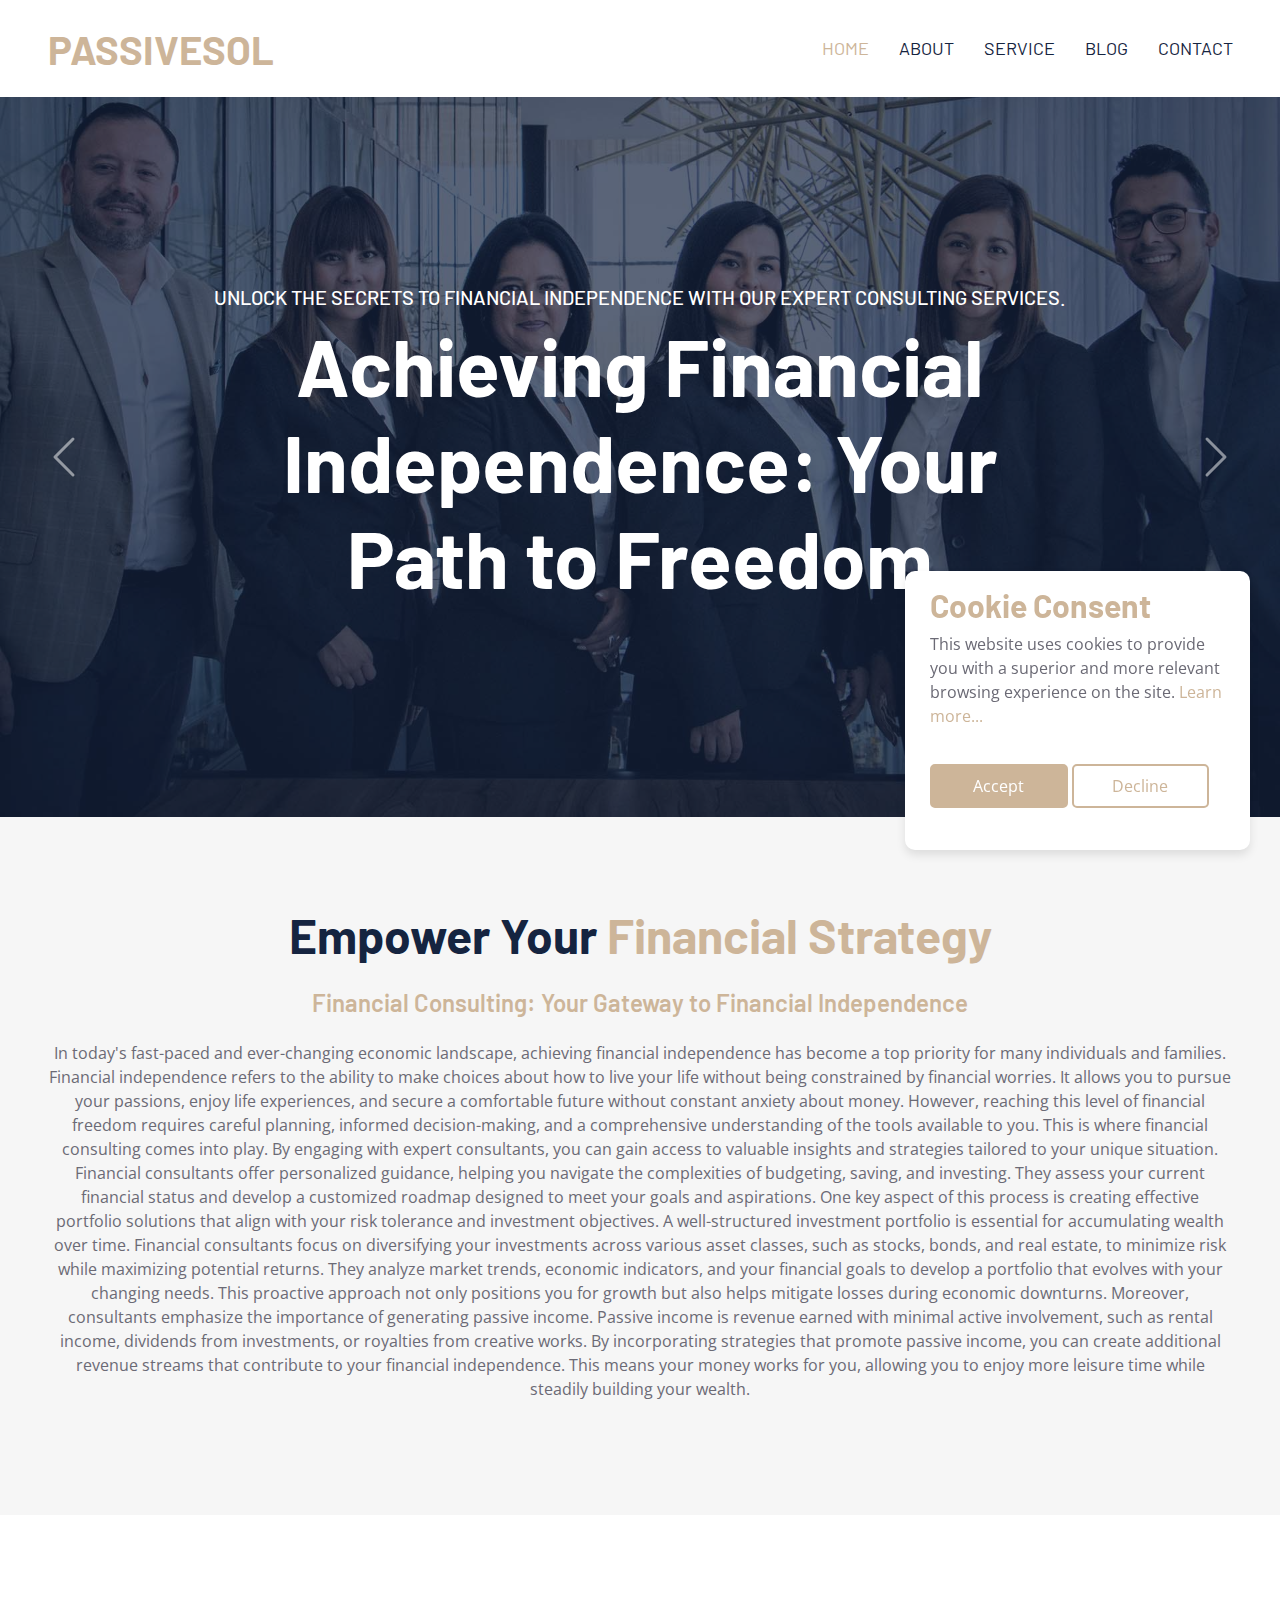
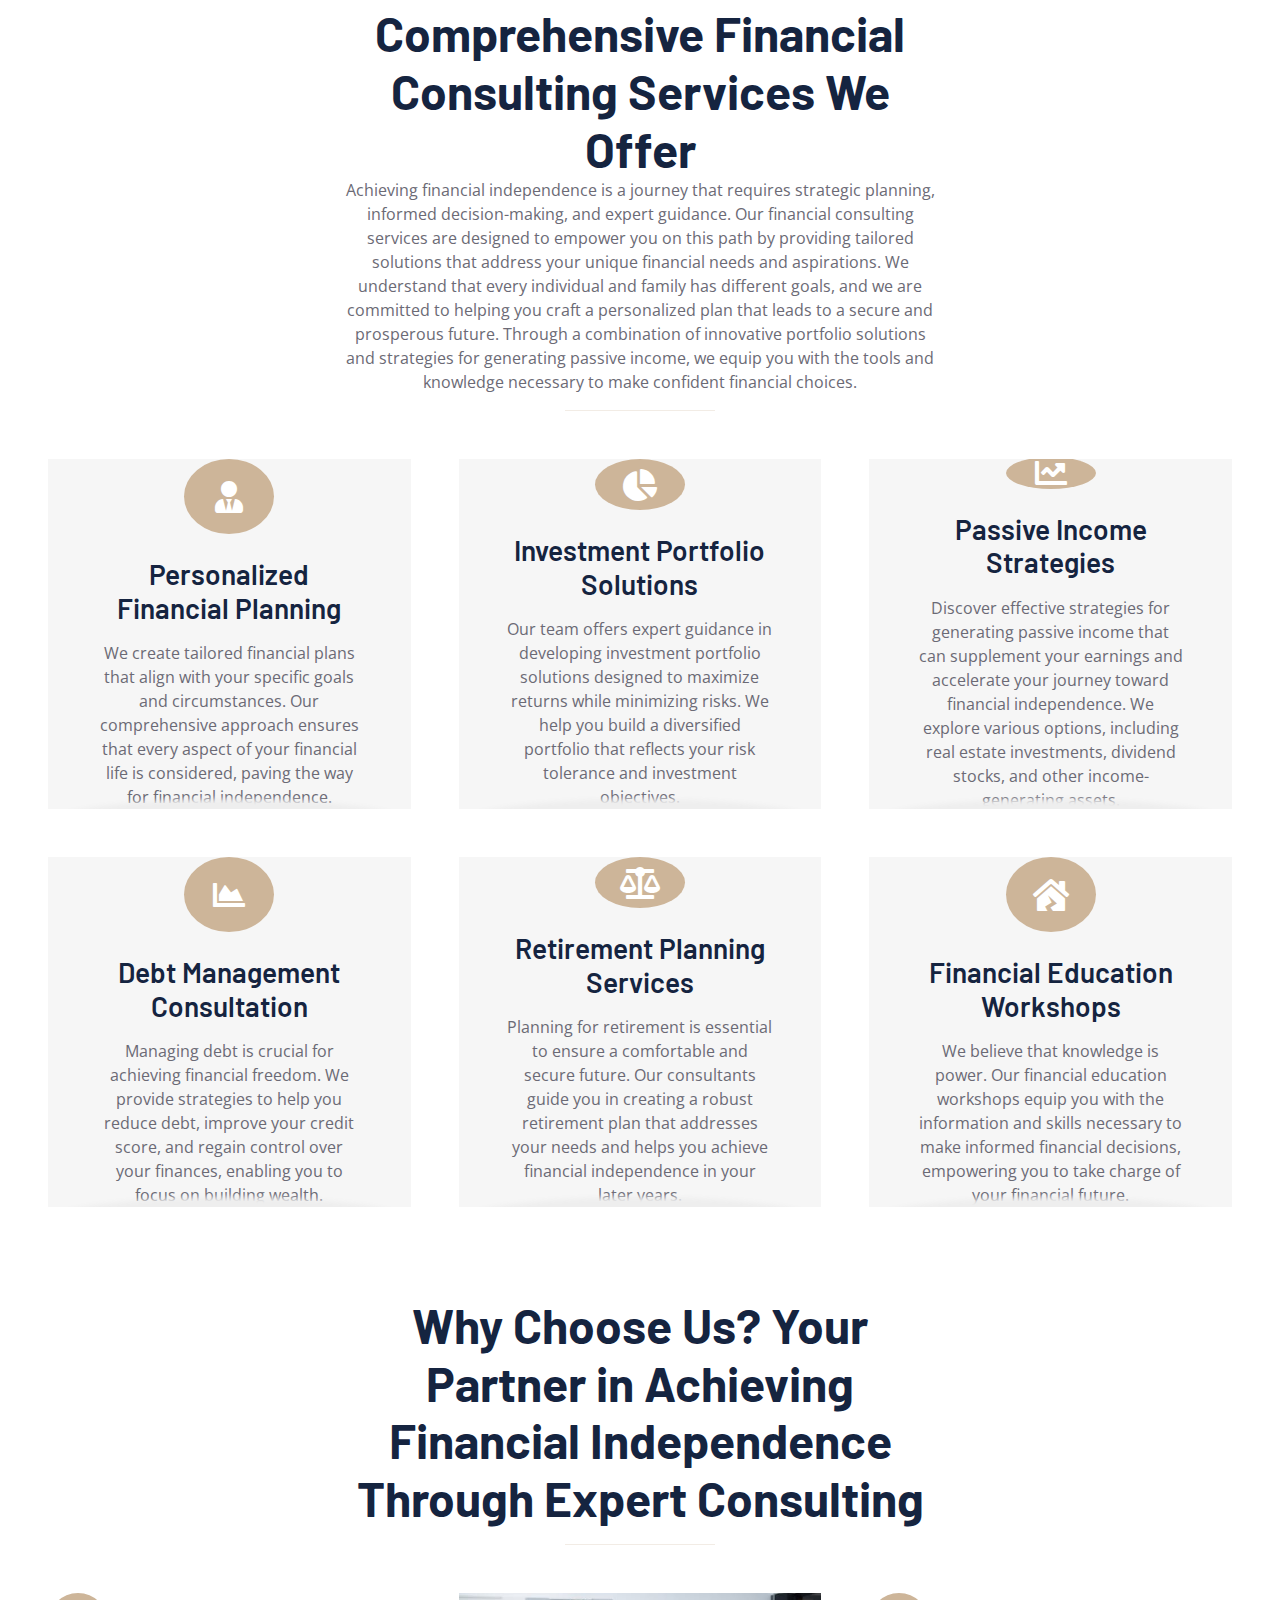
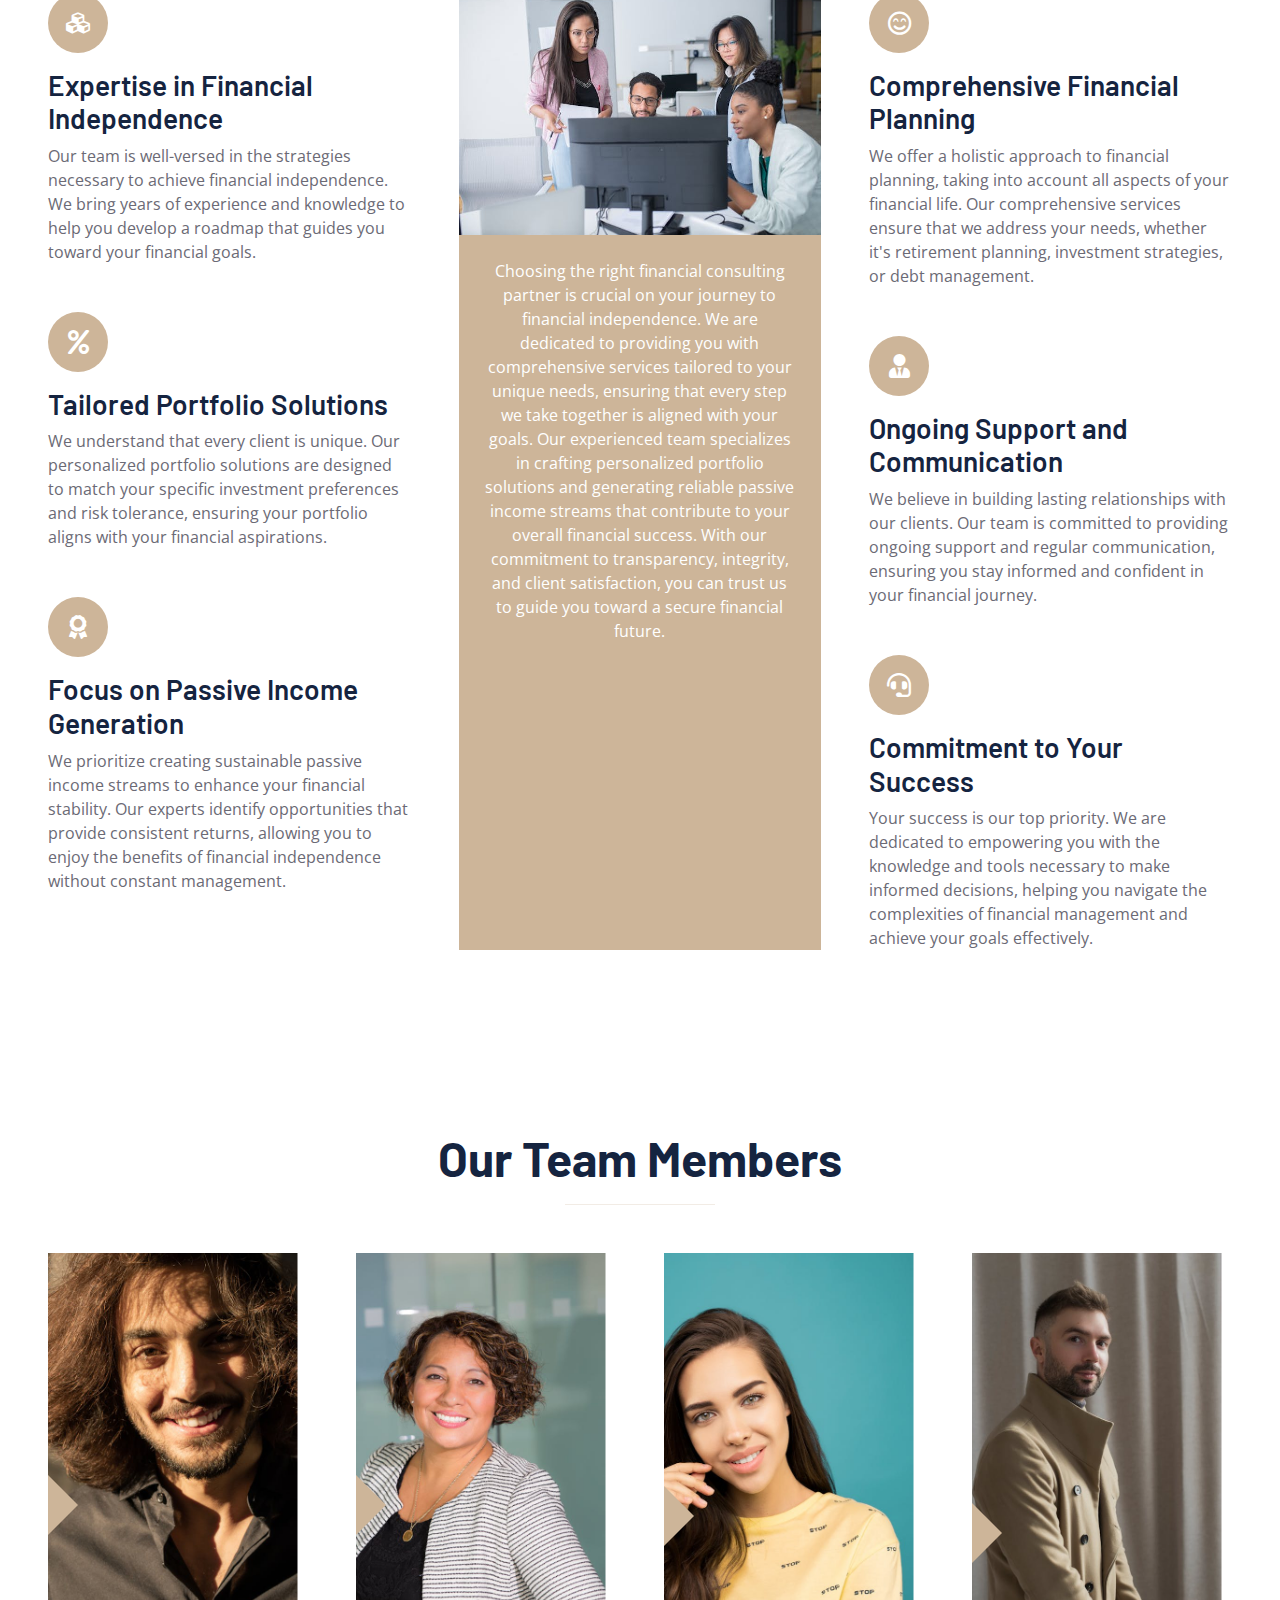
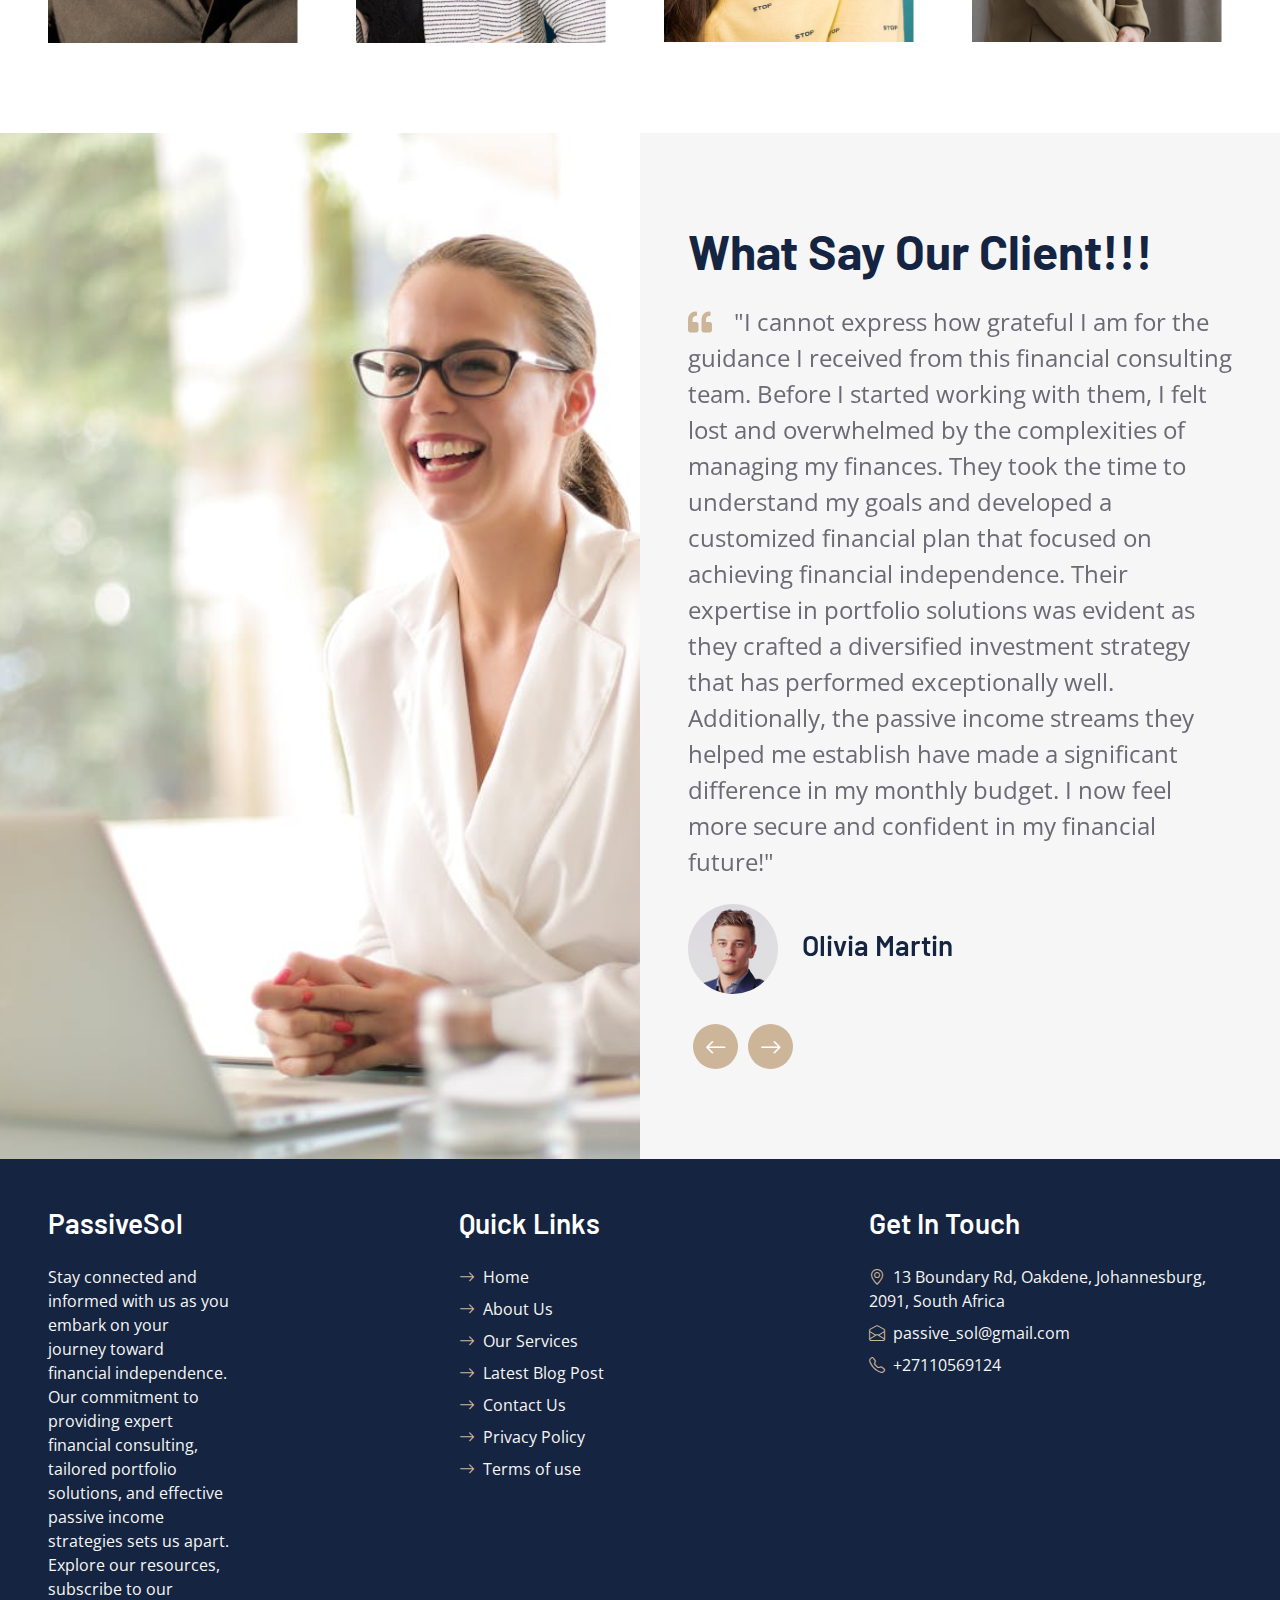
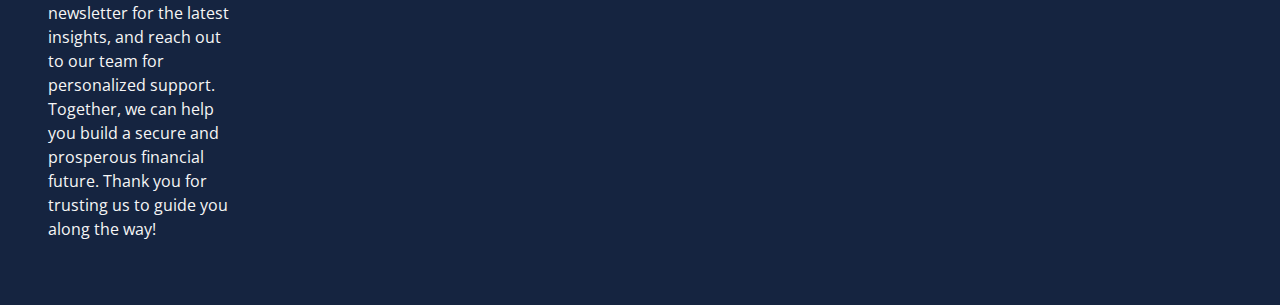
==== index.html @ d2ba9be2 "WIP" ====
<!DOCTYPE html>
<html lang="en">
    <head>
        <meta charset="utf-8" />
        <title>PassiveSol</title>
        <meta content="width=device-width, initial-scale=1.0" name="viewport" />
        <meta content="Free HTML Templates" name="keywords" />
        <meta content="Free HTML Templates" name="description" />

        <!-- Favicon -->
        <link href="img/favicon.ico" rel="icon" />

        <!-- Google Web Fonts -->
        <link rel="preconnect" href="https://fonts.googleapis.com" />
        <link rel="preconnect" href="https://fonts.gstatic.com" crossorigin />
        <link
            href="https://fonts.googleapis.com/css2?family=Barlow:wght@500;600;700&family=Open+Sans:wght@400;600&display=swap"
            rel="stylesheet"
        />

        <!-- Icon Font Stylesheet -->
        <link
            href="https://cdnjs.cloudflare.com/ajax/libs/font-awesome/5.10.0/css/all.min.css"
            rel="stylesheet"
        />
        <link
            href="https://cdn.jsdelivr.net/npm/bootstrap-icons@1.4.1/font/bootstrap-icons.css"
            rel="stylesheet"
        />

        <!-- Libraries Stylesheet -->
        <link
            href="lib/owlcarousel/assets/owl.carousel.min.css"
            rel="stylesheet"
        />

        <!-- Customized Bootstrap Stylesheet -->
        <link href="css/bootstrap.min.css" rel="stylesheet" />

        <!-- Template Stylesheet -->
        <link href="css/style.css" rel="stylesheet" />
    </head>
    <body>
        <!-- Navbar Start -->
        <nav
            class="navbar navbar-expand-lg bg-white navbar-light shadow-sm px-5 py-3 py-lg-0"
        >
            <a href="index.html" class="navbar-brand p-0">
                <h1 class="m-0 text-uppercase text-primary">PassiveSol</h1>
            </a>
            <button
                class="navbar-toggler"
                type="button"
                data-bs-toggle="collapse"
                data-bs-target="#navbarCollapse"
            >
                <span class="navbar-toggler-icon"></span>
            </button>
            <div class="collapse navbar-collapse" id="navbarCollapse">
                <div class="navbar-nav ms-auto py-0 me-n3">
                    <a href="index.html" class="nav-item nav-link active"
                        >Home</a
                    >
                    <a href="about.html" class="nav-item nav-link">About</a>
                    <a href="service.html" class="nav-item nav-link">Service</a>
                    <a href="blog.html" class="nav-item nav-link">Blog</a>
                    <a href="contact.html" class="nav-item nav-link">Contact</a>
                </div>
            </div>
        </nav>
        <!-- Navbar End -->

        <!-- Carousel Start -->
        <div class="container-fluid p-0">
            <div
                id="header-carousel"
                class="carousel slide carousel-fade"
                data-bs-ride="carousel"
            >
                <div class="carousel-inner">
                    <div class="carousel-item active">
                        <img
                            class="w-100"
                            src="img/carousel-1.jpg"
                            alt="Image"
                        />
                        <div
                            class="carousel-caption d-flex flex-column align-items-center justify-content-center"
                        >
                            <div class="p-3" style="max-width: 900px">
                                <h5 class="text-white text-uppercase">
                                    Unlock the secrets to financial independence
                                    with our expert consulting services.
                                </h5>
                                <h1 class="display-1 text-white mb-md-4">
                                    Achieving Financial Independence: Your Path
                                    to Freedom
                                </h1>
                            </div>
                        </div>
                    </div>
                    <div class="carousel-item">
                        <img
                            class="w-100"
                            src="img/carousel-2.jpg"
                            alt="Image"
                        />
                        <div
                            class="carousel-caption d-flex flex-column align-items-center justify-content-center"
                        >
                            <div class="p-3" style="max-width: 900px">
                                <h5 class="text-white text-uppercase">
                                    Discover innovative portfolio solutions
                                    designed to enhance your investment
                                    strategy.
                                </h5>
                                <h1 class="display-1 text-white mb-md-4">
                                    Maximize Your Wealth with Tailored Portfolio
                                    Solutions
                                </h1>
                            </div>
                        </div>
                    </div>
                </div>
                <button
                    class="carousel-control-prev"
                    type="button"
                    data-bs-target="#header-carousel"
                    data-bs-slide="prev"
                >
                    <span
                        class="carousel-control-prev-icon"
                        aria-hidden="true"
                    ></span>
                    <span class="visually-hidden">Previous</span>
                </button>
                <button
                    class="carousel-control-next"
                    type="button"
                    data-bs-target="#header-carousel"
                    data-bs-slide="next"
                >
                    <span
                        class="carousel-control-next-icon"
                        aria-hidden="true"
                    ></span>
                    <span class="visually-hidden">Next</span>
                </button>
            </div>
        </div>
        <!-- Carousel End -->

        <!-- About Start -->
        <div class="container-fluid bg-secondary p-0">
            <div class="row g-0">
                <div class="col-lg-12 py-6 px-5 text-center">
                    <h1 class="display-5 mb-4">
                        Empower Your
                        <span class="text-primary">Financial Strategy</span>
                    </h1>
                    <h4 class="text-primary mb-4">
                        Financial Consulting: Your Gateway to Financial
                        Independence
                    </h4>
                    <p class="mb-4">
                        In today's fast-paced and ever-changing economic
                        landscape, achieving financial independence has become a
                        top priority for many individuals and families.
                        Financial independence refers to the ability to make
                        choices about how to live your life without being
                        constrained by financial worries. It allows you to
                        pursue your passions, enjoy life experiences, and secure
                        a comfortable future without constant anxiety about
                        money. However, reaching this level of financial freedom
                        requires careful planning, informed decision-making, and
                        a comprehensive understanding of the tools available to
                        you. This is where financial consulting comes into play.
                        By engaging with expert consultants, you can gain access
                        to valuable insights and strategies tailored to your
                        unique situation. Financial consultants offer
                        personalized guidance, helping you navigate the
                        complexities of budgeting, saving, and investing. They
                        assess your current financial status and develop a
                        customized roadmap designed to meet your goals and
                        aspirations. One key aspect of this process is creating
                        effective portfolio solutions that align with your risk
                        tolerance and investment objectives. A well-structured
                        investment portfolio is essential for accumulating
                        wealth over time. Financial consultants focus on
                        diversifying your investments across various asset
                        classes, such as stocks, bonds, and real estate, to
                        minimize risk while maximizing potential returns. They
                        analyze market trends, economic indicators, and your
                        financial goals to develop a portfolio that evolves with
                        your changing needs. This proactive approach not only
                        positions you for growth but also helps mitigate losses
                        during economic downturns. Moreover, consultants
                        emphasize the importance of generating passive income.
                        Passive income is revenue earned with minimal active
                        involvement, such as rental income, dividends from
                        investments, or royalties from creative works. By
                        incorporating strategies that promote passive income,
                        you can create additional revenue streams that
                        contribute to your financial independence. This means
                        your money works for you, allowing you to enjoy more
                        leisure time while steadily building your wealth.
                    </p>
                </div>
            </div>
        </div>
        <!-- About End -->

        <!-- Services Start -->
        <div class="container-fluid pt-6 px-5">
            <div class="text-center mx-auto mb-5" style="max-width: 600px">
                <h1 class="display-5 mb-0">
                    Comprehensive Financial Consulting Services We Offer
                </h1>
                <p>
                    Achieving financial independence is a journey that requires
                    strategic planning, informed decision-making, and expert
                    guidance. Our financial consulting services are designed to
                    empower you on this path by providing tailored solutions
                    that address your unique financial needs and aspirations. We
                    understand that every individual and family has different
                    goals, and we are committed to helping you craft a
                    personalized plan that leads to a secure and prosperous
                    future. Through a combination of innovative portfolio
                    solutions and strategies for generating passive income, we
                    equip you with the tools and knowledge necessary to make
                    confident financial choices.
                </p>
                <hr class="w-25 mx-auto bg-primary" />
            </div>
            <div class="row g-5">
                <div class="col-lg-4 col-md-6">
                    <div class="service-item bg-secondary text-center px-5">
                        <div
                            class="d-flex align-items-center justify-content-center bg-primary text-white rounded-circle mx-auto mb-4"
                            style="width: 90px; height: 90px"
                        >
                            <i class="fa fa-user-tie fa-2x"></i>
                        </div>
                        <h3 class="mb-3">Personalized Financial Planning</h3>
                        <p class="mb-0">
                            We create tailored financial plans that align with
                            your specific goals and circumstances. Our
                            comprehensive approach ensures that every aspect of
                            your financial life is considered, paving the way
                            for financial independence.
                        </p>
                    </div>
                </div>
                <div class="col-lg-4 col-md-6">
                    <div class="service-item bg-secondary text-center px-5">
                        <div
                            class="d-flex align-items-center justify-content-center bg-primary text-white rounded-circle mx-auto mb-4"
                            style="width: 90px; height: 90px"
                        >
                            <i class="fa fa-chart-pie fa-2x"></i>
                        </div>
                        <h3 class="mb-3">Investment Portfolio Solutions</h3>
                        <p class="mb-0">
                            Our team offers expert guidance in developing
                            investment portfolio solutions designed to maximize
                            returns while minimizing risks. We help you build a
                            diversified portfolio that reflects your risk
                            tolerance and investment objectives.
                        </p>
                    </div>
                </div>
                <div class="col-lg-4 col-md-6">
                    <div class="service-item bg-secondary text-center px-5">
                        <div
                            class="d-flex align-items-center justify-content-center bg-primary text-white rounded-circle mx-auto mb-4"
                            style="width: 90px; height: 90px"
                        >
                            <i class="fa fa-chart-line fa-2x"></i>
                        </div>
                        <h3 class="mb-3">Passive Income Strategies</h3>
                        <p class="mb-0">
                            Discover effective strategies for generating passive
                            income that can supplement your earnings and
                            accelerate your journey toward financial
                            independence. We explore various options, including
                            real estate investments, dividend stocks, and other
                            income-generating assets.
                        </p>
                    </div>
                </div>
                <div class="col-lg-4 col-md-6">
                    <div class="service-item bg-secondary text-center px-5">
                        <div
                            class="d-flex align-items-center justify-content-center bg-primary text-white rounded-circle mx-auto mb-4"
                            style="width: 90px; height: 90px"
                        >
                            <i class="fa fa-chart-area fa-2x"></i>
                        </div>
                        <h3 class="mb-3">Debt Management Consultation</h3>
                        <p class="mb-0">
                            Managing debt is crucial for achieving financial
                            freedom. We provide strategies to help you reduce
                            debt, improve your credit score, and regain control
                            over your finances, enabling you to focus on
                            building wealth.
                        </p>
                    </div>
                </div>
                <div class="col-lg-4 col-md-6">
                    <div class="service-item bg-secondary text-center px-5">
                        <div
                            class="d-flex align-items-center justify-content-center bg-primary text-white rounded-circle mx-auto mb-4"
                            style="width: 90px; height: 90px"
                        >
                            <i class="fa fa-balance-scale fa-2x"></i>
                        </div>
                        <h3 class="mb-3">Retirement Planning Services</h3>
                        <p class="mb-0">
                            Planning for retirement is essential to ensure a
                            comfortable and secure future. Our consultants guide
                            you in creating a robust retirement plan that
                            addresses your needs and helps you achieve financial
                            independence in your later years.
                        </p>
                    </div>
                </div>
                <div class="col-lg-4 col-md-6">
                    <div class="service-item bg-secondary text-center px-5">
                        <div
                            class="d-flex align-items-center justify-content-center bg-primary text-white rounded-circle mx-auto mb-4"
                            style="width: 90px; height: 90px"
                        >
                            <i class="fa fa-house-damage fa-2x"></i>
                        </div>
                        <h3 class="mb-3">Financial Education Workshops</h3>
                        <p class="mb-0">
                            We believe that knowledge is power. Our financial
                            education workshops equip you with the information
                            and skills necessary to make informed financial
                            decisions, empowering you to take charge of your
                            financial future.
                        </p>
                    </div>
                </div>
            </div>
        </div>
        <!-- Services End -->

        <!-- Features Start -->
        <div class="container-fluid py-6 px-5">
            <div class="text-center mx-auto mb-5" style="max-width: 600px">
                <h1 class="display-5 mb-0">
                    Why Choose Us? Your Partner in Achieving Financial
                    Independence Through Expert Consulting
                </h1>
                <hr class="w-25 mx-auto bg-primary" />
            </div>
            <div class="row g-5">
                <div class="col-lg-4">
                    <div class="row g-5">
                        <div class="col-12">
                            <div
                                class="bg-primary rounded-circle d-flex align-items-center justify-content-center mb-3"
                                style="width: 60px; height: 60px"
                            >
                                <i class="fa fa-cubes fs-4 text-white"></i>
                            </div>
                            <h3>Expertise in Financial Independence</h3>
                            <p class="mb-0">
                                Our team is well-versed in the strategies
                                necessary to achieve financial independence. We
                                bring years of experience and knowledge to help
                                you develop a roadmap that guides you toward
                                your financial goals.
                            </p>
                        </div>
                        <div class="col-12">
                            <div
                                class="bg-primary rounded-circle d-flex align-items-center justify-content-center mb-3"
                                style="width: 60px; height: 60px"
                            >
                                <i class="fa fa-percent fs-4 text-white"></i>
                            </div>
                            <h3>Tailored Portfolio Solutions</h3>
                            <p class="mb-0">
                                We understand that every client is unique. Our
                                personalized portfolio solutions are designed to
                                match your specific investment preferences and
                                risk tolerance, ensuring your portfolio aligns
                                with your financial aspirations.
                            </p>
                        </div>
                        <div class="col-12">
                            <div
                                class="bg-primary rounded-circle d-flex align-items-center justify-content-center mb-3"
                                style="width: 60px; height: 60px"
                            >
                                <i class="fa fa-award fs-4 text-white"></i>
                            </div>
                            <h3>Focus on Passive Income Generation</h3>
                            <p class="mb-0">
                                We prioritize creating sustainable passive
                                income streams to enhance your financial
                                stability. Our experts identify opportunities
                                that provide consistent returns, allowing you to
                                enjoy the benefits of financial independence
                                without constant management.
                            </p>
                        </div>
                    </div>
                </div>
                <div class="col-lg-4">
                    <div class="d-block bg-primary h-100 text-center">
                        <img class="img-fluid" src="img/feature.jpg" alt="" />
                        <div class="p-4">
                            <p class="text-white mb-4">
                                Choosing the right financial consulting partner
                                is crucial on your journey to financial
                                independence. We are dedicated to providing you
                                with comprehensive services tailored to your
                                unique needs, ensuring that every step we take
                                together is aligned with your goals. Our
                                experienced team specializes in crafting
                                personalized portfolio solutions and generating
                                reliable passive income streams that contribute
                                to your overall financial success. With our
                                commitment to transparency, integrity, and
                                client satisfaction, you can trust us to guide
                                you toward a secure financial future.
                            </p>
                        </div>
                    </div>
                </div>
                <div class="col-lg-4">
                    <div class="row g-5">
                        <div class="col-12">
                            <div
                                class="bg-primary rounded-circle d-flex align-items-center justify-content-center mb-3"
                                style="width: 60px; height: 60px"
                            >
                                <i
                                    class="far fa-smile-beam fs-4 text-white"
                                ></i>
                            </div>
                            <h3>Comprehensive Financial Planning</h3>
                            <p class="mb-0">
                                We offer a holistic approach to financial
                                planning, taking into account all aspects of
                                your financial life. Our comprehensive services
                                ensure that we address your needs, whether it's
                                retirement planning, investment strategies, or
                                debt management.
                            </p>
                        </div>
                        <div class="col-12">
                            <div
                                class="bg-primary rounded-circle d-flex align-items-center justify-content-center mb-3"
                                style="width: 60px; height: 60px"
                            >
                                <i class="fa fa-user-tie fs-4 text-white"></i>
                            </div>
                            <h3>Ongoing Support and Communication</h3>
                            <p class="mb-0">
                                We believe in building lasting relationships
                                with our clients. Our team is committed to
                                providing ongoing support and regular
                                communication, ensuring you stay informed and
                                confident in your financial journey.
                            </p>
                        </div>
                        <div class="col-12">
                            <div
                                class="bg-primary rounded-circle d-flex align-items-center justify-content-center mb-3"
                                style="width: 60px; height: 60px"
                            >
                                <i class="fa fa-headset fs-4 text-white"></i>
                            </div>
                            <h3>Commitment to Your Success</h3>
                            <p class="mb-0">
                                Your success is our top priority. We are
                                dedicated to empowering you with the knowledge
                                and tools necessary to make informed decisions,
                                helping you navigate the complexities of
                                financial management and achieve your goals
                                effectively.
                            </p>
                        </div>
                    </div>
                </div>
            </div>
        </div>
        <!-- Features Start -->

        <!-- Team Start -->
        <div class="container-fluid py-6 px-5">
            <div class="text-center mx-auto mb-5" style="max-width: 600px">
                <h1 class="display-5 mb-0">Our Team Members</h1>
                <hr class="w-25 mx-auto bg-primary" />
            </div>
            <div class="row g-5">
                <div class="col-lg-3">
                    <div class="team-item position-relative overflow-hidden">
                        <img
                            class="img-fluid w-100"
                            src="img/team-1.jpg"
                            alt=""
                        />
                        <div
                            class="team-text w-100 position-absolute top-50 text-center bg-primary p-4"
                        >
                            <h3 class="text-white">David Chang</h3>
                            <p class="text-white text-uppercase mb-0">
                                Financial Consultant
                            </p>
                        </div>
                    </div>
                </div>
                <div class="col-lg-3">
                    <div class="team-item position-relative overflow-hidden">
                        <img
                            class="img-fluid w-100"
                            src="img/team-2.jpg"
                            alt=""
                        />
                        <div
                            class="team-text w-100 position-absolute top-50 text-center bg-primary p-4"
                        >
                            <h3 class="text-white">Maya Patel</h3>
                            <p class="text-white text-uppercase mb-0">
                                Portfolio Manager
                            </p>
                        </div>
                    </div>
                </div>
                <div class="col-lg-3">
                    <div class="team-item position-relative overflow-hidden">
                        <img
                            class="img-fluid w-100"
                            src="img/team-3.jpg"
                            alt=""
                        />
                        <div
                            class="team-text w-100 position-absolute top-50 text-center bg-primary p-4"
                        >
                            <h3 class="text-white">Sophia Carter</h3>
                            <p class="text-white text-uppercase mb-0">
                                Passive Income Strategist
                            </p>
                        </div>
                    </div>
                </div>
                <div class="col-lg-3">
                    <div class="team-item position-relative overflow-hidden">
                        <img
                            class="img-fluid w-100"
                            src="img/team-4.jpg"
                            alt=""
                        />
                        <div
                            class="team-text w-100 position-absolute top-50 text-center bg-primary p-4"
                        >
                            <h3 class="text-white">Johnathan Alvarez</h3>
                            <p class="text-white text-uppercase mb-0">
                                Debt Management Advisor
                            </p>
                        </div>
                    </div>
                </div>
            </div>
        </div>
        <!-- Team End -->

        <!-- Testimonial Start -->
        <div class="container-fluid bg-secondary p-0">
            <div class="row g-0">
                <div class="col-lg-6" style="min-height: 500px">
                    <div class="position-relative h-100">
                        <img
                            class="position-absolute w-100 h-100"
                            src="img/testimonial.jpg"
                            style="object-fit: cover"
                        />
                    </div>
                </div>
                <div class="col-lg-6 py-6 px-5">
                    <h1 class="display-5 mb-4">What Say Our Client!!!</h1>
                    <div class="owl-carousel testimonial-carousel">
                        <div class="testimonial-item">
                            <p class="fs-4 fw-normal mb-4">
                                <i
                                    class="fa fa-quote-left text-primary me-3"
                                ></i>
                                "I cannot express how grateful I am for the
                                guidance I received from this financial
                                consulting team. Before I started working with
                                them, I felt lost and overwhelmed by the
                                complexities of managing my finances. They took
                                the time to understand my goals and developed a
                                customized financial plan that focused on
                                achieving financial independence. Their
                                expertise in portfolio solutions was evident as
                                they crafted a diversified investment strategy
                                that has performed exceptionally well.
                                Additionally, the passive income streams they
                                helped me establish have made a significant
                                difference in my monthly budget. I now feel more
                                secure and confident in my financial future!"
                            </p>
                            <div class="d-flex align-items-center">
                                <img
                                    class="img-fluid rounded-circle"
                                    src="img/testimonial-1.jpg"
                                    alt=""
                                />
                                <div class="ps-4">
                                    <h3>Olivia Martin</h3>
                                </div>
                            </div>
                        </div>
                        <div class="testimonial-item">
                            <p class="fs-4 fw-normal mb-4">
                                <i
                                    class="fa fa-quote-left text-primary me-3"
                                ></i>
                                "Choosing this consulting firm was one of the
                                best decisions I've made for my financial
                                future. From our first meeting, it was clear
                                that they genuinely care about their clients'
                                success. They helped me create a detailed
                                financial plan focused on achieving financial
                                independence, and their knowledge of portfolio
                                solutions was impressive. They introduced me to
                                various passive income strategies, including
                                real estate investments, which have transformed
                                my income. Their ongoing support and regular
                                check-ins have kept me on track, and I feel
                                empowered to make informed financial decisions.
                                I highly recommend their services to anyone
                                looking to improve their financial situation!"
                            </p>
                            <div class="d-flex align-items-center">
                                <img
                                    class="img-fluid rounded-circle"
                                    src="img/testimonial-2.jpg"
                                    alt=""
                                />
                                <div class="ps-4">
                                    <h3>Liam Smith</h3>
                                </div>
                            </div>
                        </div>
                        <div class="testimonial-item">
                            <p class="fs-4 fw-normal mb-4">
                                <i
                                    class="fa fa-quote-left text-primary me-3"
                                ></i>
                                "I am incredibly pleased with the results I've
                                achieved since partnering with this financial
                                consulting team. Their approach to achieving
                                financial independence resonated with me, and
                                they provided tailored portfolio solutions that
                                fit my risk tolerance perfectly. The passive
                                income strategies they suggested have allowed me
                                to supplement my income significantly. What
                                impressed me the most was their commitment to
                                transparency and education; they took the time
                                to explain each strategy and how it would
                                benefit me. Now, I feel in control of my
                                financial future, and I am confident that I am
                                on the right path to achieving my goals. Thank
                                you for your exceptional support!"
                            </p>
                            <div class="d-flex align-items-center">
                                <img
                                    class="img-fluid rounded-circle"
                                    src="img/testimonial-3.jpg"
                                    alt=""
                                />
                                <div class="ps-4">
                                    <h3>Sophia Lee</h3>
                                </div>
                            </div>
                        </div>
                    </div>
                </div>
            </div>
        </div>
        <!-- Testimonial End -->

        <!-- Footer Start -->
        <div class="container-fluid bg-dark text-secondary p-5">
            <div class="row g-5">
                <div class="col-lg-4 col-md-6">
                    <h3 class="text-white mb-4">PassiveSol</h3>
                    <div
                        style="width: 50%"
                        class="d-flex flex-column justify-content-start"
                    >
                        <p>
                            Stay connected and informed with us as you embark on
                            your journey toward financial independence. Our
                            commitment to providing expert financial consulting,
                            tailored portfolio solutions, and effective passive
                            income strategies sets us apart. Explore our
                            resources, subscribe to our newsletter for the
                            latest insights, and reach out to our team for
                            personalized support. Together, we can help you
                            build a secure and prosperous financial future.
                            Thank you for trusting us to guide you along the
                            way!
                        </p>
                    </div>
                </div>
                <div class="col-lg-4 col-md-6">
                    <h3 class="text-white mb-4">Quick Links</h3>
                    <div class="d-flex flex-column justify-content-start">
                        <a class="text-secondary mb-2" href="#"
                            ><i class="bi bi-arrow-right text-primary me-2"></i
                            >Home</a
                        >
                        <a class="text-secondary mb-2" href="about.html"
                            ><i class="bi bi-arrow-right text-primary me-2"></i
                            >About Us</a
                        >
                        <a class="text-secondary mb-2" href="service.html"
                            ><i class="bi bi-arrow-right text-primary me-2"></i
                            >Our Services</a
                        >
                        <a class="text-secondary mb-2" href="blog.html"
                            ><i class="bi bi-arrow-right text-primary me-2"></i
                            >Latest Blog Post</a
                        >
                        <a class="text-secondary mb-2" href="contact.html"
                            ><i class="bi bi-arrow-right text-primary me-2"></i
                            >Contact Us</a
                        >
                        <a
                            class="text-secondary mb-2"
                            href="privacy-policy.html"
                            ><i class="bi bi-arrow-right text-primary me-2"></i
                            >Privacy Policy</a
                        >
                        <a class="text-secondary" href="terms-of-use.html"
                            ><i class="bi bi-arrow-right text-primary me-2"></i
                            >Terms of use</a
                        >
                    </div>
                </div>
                <div class="col-lg-4 col-md-6">
                    <h3 class="text-white mb-4">Get In Touch</h3>
                    <p class="mb-2">
                        <i class="bi bi-geo-alt text-primary me-2"></i>13
                        Boundary Rd, Oakdene, Johannesburg, 2091, South Africa
                    </p>
                    <p class="mb-2">
                        <i class="bi bi-envelope-open text-primary me-2"></i
                        >passive_sol@gmail.com
                    </p>
                    <p class="mb-0">
                        <i class="bi bi-telephone text-primary me-2"></i
                        >+27110569124
                    </p>
                </div>
            </div>
        </div>
        <!-- Footer End -->

        <!-- Cookie banner -->
        <div class="cookie-wrapper show">
            <header>
                <i class="bx bx-cookie"></i>
                <h2>Cookie Consent</h2>
            </header>

            <div class="data">
                <p>
                    This website uses cookies to provide you with a superior and
                    more relevant browsing experience on the site.
                    <a href="#">Learn more...</a>
                </p>
            </div>

            <div class="buttons">
                <button class="cookie-button" id="acceptBtn">Accept</button>
                <button class="cookie-button" id="declineBtn">Decline</button>
            </div>
        </div>
        <!-- End Cookie banner -->

        <!-- Back to Top -->
        <a
            href="#"
            class="btn btn-lg btn-primary btn-lg-square rounded-circle back-to-top"
            ><i class="bi bi-arrow-up"></i
        ></a>

        <!-- JavaScript Libraries -->
        <script src="https://code.jquery.com/jquery-3.4.1.min.js"></script>
        <script src="https://cdn.jsdelivr.net/npm/bootstrap@5.0.0/dist/js/bootstrap.bundle.min.js"></script>
        <script src="lib/easing/easing.min.js"></script>
        <script src="lib/waypoints/waypoints.min.js"></script>
        <script src="lib/owlcarousel/owl.carousel.min.js"></script>

        <!-- Template Javascript -->
        <script src="js/main.js"></script>
        <script src="js/cookiebanner.js"></script>
    </body>
</html>
---- css/style.css ----
/********** Template CSS **********/
:root {
    --primary: #cdb599ff;
    --secondary: #f6f6f6;
    --light: #ffffff;
    --dark: #152440;
}

h1,
h2,
.font-weight-bold {
    font-weight: 700 !important;
}

h3,
h4,
.font-weight-semi-bold {
    font-weight: 600 !important;
}

h5,
h6,
.font-weight-medium {
    font-weight: 500 !important;
}

.pt-6 {
    padding-top: 90px;
}

.pb-6 {
    padding-bottom: 90px;
}

.py-6 {
    padding-top: 90px;
    padding-bottom: 90px;
}

.btn {
    font-family: 'Barlow', sans-serif;
    font-weight: 600;
    transition: 0.5s;
}

.btn-primary {
    color: #ffffff;
}

.btn-square {
    width: 36px;
    height: 36px;
}

.btn-sm-square {
    width: 28px;
    height: 28px;
}

.btn-lg-square {
    width: 46px;
    height: 46px;
}

.btn-square,
.btn-sm-square,
.btn-lg-square {
    padding-left: 0;
    padding-right: 0;
    text-align: center;
}

.back-to-top {
    position: fixed;
    display: none;
    right: 45px;
    bottom: 45px;
    z-index: 99;
}

.top-shape::before {
    position: absolute;
    content: '';
    width: 35px;
    height: 100%;
    top: 0;
    left: -17px;
    background: var(--primary);
    transform: skew(40deg);
}

.navbar-light .navbar-nav .nav-link {
    font-family: 'Barlow', sans-serif;
    padding: 35px 15px;
    font-size: 18px;
    text-transform: uppercase;
    color: var(--dark);
    outline: none;
    transition: 0.5s;
}

.sticky-top.navbar-light .navbar-nav .nav-link {
    padding: 20px 15px;
}

.navbar-light .navbar-nav .nav-link:hover,
.navbar-light .navbar-nav .nav-link.active {
    color: var(--primary);
}

@media (max-width: 991.98px) {
    .navbar-light .navbar-nav .nav-link {
        padding: 10px 0;
    }
}

.carousel-caption {
    top: 0;
    left: 0;
    right: 0;
    bottom: 0;
    background: rgba(21, 36, 64, 0.7);
    z-index: 1;
}

@media (max-width: 576px) {
    .carousel-caption h5 {
        font-size: 14px;
        font-weight: 500 !important;
    }

    .carousel-caption h1 {
        font-size: 30px;
        font-weight: 600 !important;
    }
}

.carousel-control-prev,
.carousel-control-next {
    width: 10%;
}

.carousel-control-prev-icon,
.carousel-control-next-icon {
    width: 3rem;
    height: 3rem;
}

.service-item {
    position: relative;
    overflow: hidden;
    height: 350px;
    display: flex;
    flex-direction: column;
    align-items: center;
    justify-content: center;
    transition: 0.3s;
}

.service-item::after {
    position: absolute;
    content: '';
    width: 100%;
    height: 50px;
    bottom: -50px;
    left: 0;
    background: var(--light);
    border-radius: 100% 100% 0 0;
    box-shadow: 0px -10px 5px #eeeeee;
    transition: 0.5s;
}

.service-item:hover::after {
    bottom: -25px;
}

.service-item p {
    transition: 0.3s;
}

.service-item:hover p {
    margin-bottom: 25px !important;
}

.team-item img {
    transform: scale(1.15);
    margin-left: -30px;
    transition: 0.5s;
}

.team-item:hover img {
    margin-left: 0;
}

.team-item .team-text {
    left: -100%;
    transition: 0.5s;
}

.team-item .team-text::after {
    position: absolute;
    content: '';
    width: 0;
    height: 0;
    top: 50%;
    right: -60px;
    margin-top: -30px;
    border: 30px solid;
    border-color: transparent transparent transparent var(--primary);
}

.team-item:hover .team-text {
    left: 0;
}

.testimonial-carousel .owl-nav {
    margin-top: 30px;
    display: flex;
    justify-content: start;
}

.testimonial-carousel .owl-nav .owl-prev,
.testimonial-carousel .owl-nav .owl-next {
    position: relative;
    margin: 0 5px;
    width: 45px;
    height: 45px;
    display: flex;
    align-items: center;
    justify-content: center;
    color: #ffffff;
    background: var(--primary);
    font-size: 22px;
    border-radius: 45px;
    transition: 0.5s;
}

.testimonial-carousel .owl-nav .owl-prev:hover,
.testimonial-carousel .owl-nav .owl-next:hover {
    color: var(--dark);
}

.testimonial-carousel .owl-item img {
    width: 90px;
    height: 90px;
}

.blog-item img {
    transition: 0.5s;
    width: 100%;
}

.blog-item:hover img {
    transform: scale(1.1);
}

/* Google Fonts - Poppins */
@import url('https://fonts.googleapis.com/css2?family=Poppins:wght@300;400;500;600&display=swap');

.cookie-wrapper {
    position: fixed;
    bottom: 50px;
    right: 30px;
    max-width: 345px;
    width: 100%;
    background: #fff;
    border-radius: 10px;
    padding: 15px 25px 22px;
    transition: right 0.3s ease;
    box-shadow: 0 5px 10px rgba(0, 0, 0, 0.1);
    z-index: 999;
}
.cookie-wrapper .show {
    right: 20px;
}

.hidden {
    display: none;
}
header i {
    color: #cdb599ff;
    font-size: 32px;
}
header h2 {
    color: #cdb599ff;
    font-weight: 500;
}
.data p a {
    color: #cdb599ff;
    text-decoration: none;
}
.data p a:hover {
    text-decoration: underline;
}
.buttons {
    padding: 20px 0px;
}
.buttons .cookie-button {
    border: 2px solid #cdb599ff;
    color: #fff;
    padding: 8px 0;
    border-radius: 5px;
    background: #cdb599ff;
    cursor: pointer;
    width: calc(100% / 2 - 10px);
    transition: all 0.2s ease;
}
.buttons #acceptBtn:hover {
    background-color: #cdb599ff;
}
#declineBtn {
    background-color: #fff;
    color: #cdb599ff;
    border-color: #cdb599ff;
}
#declineBtn:hover {
    background-color: #cdb599ff;
    color: #fff;
}
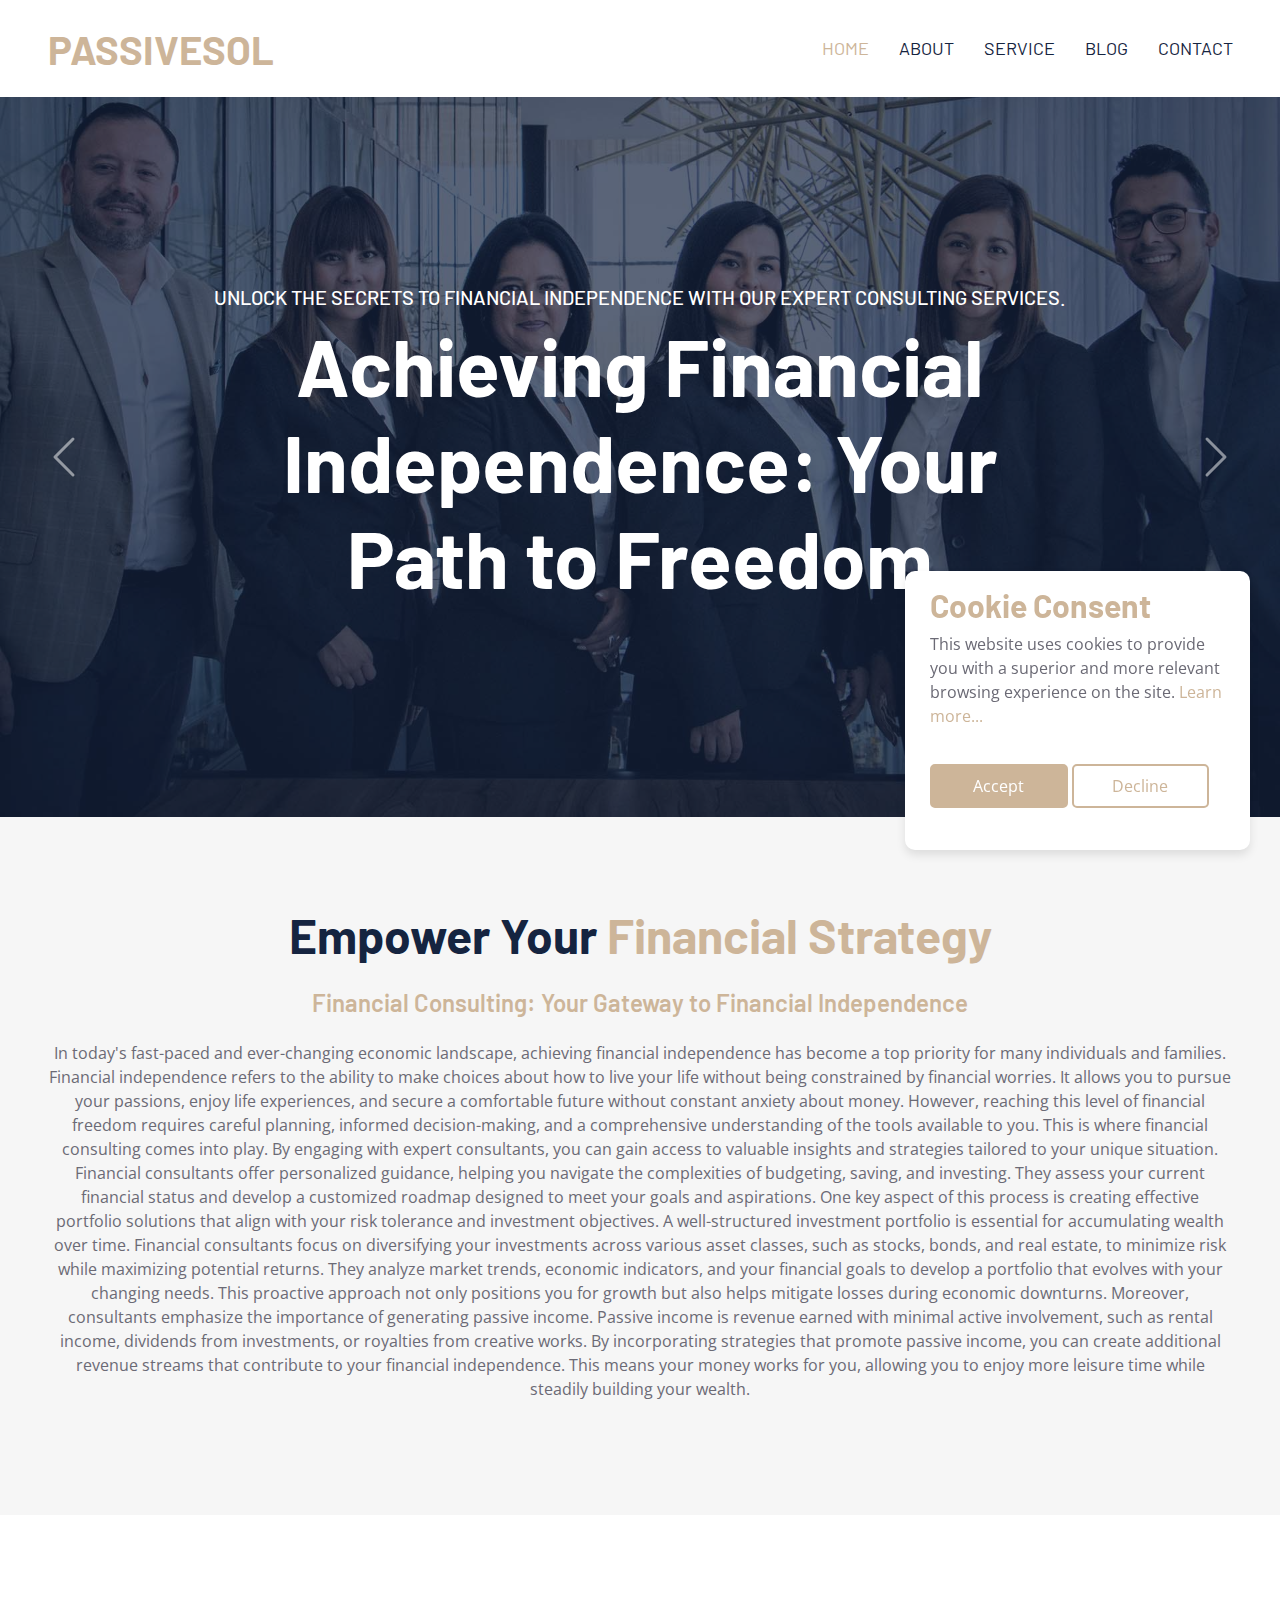
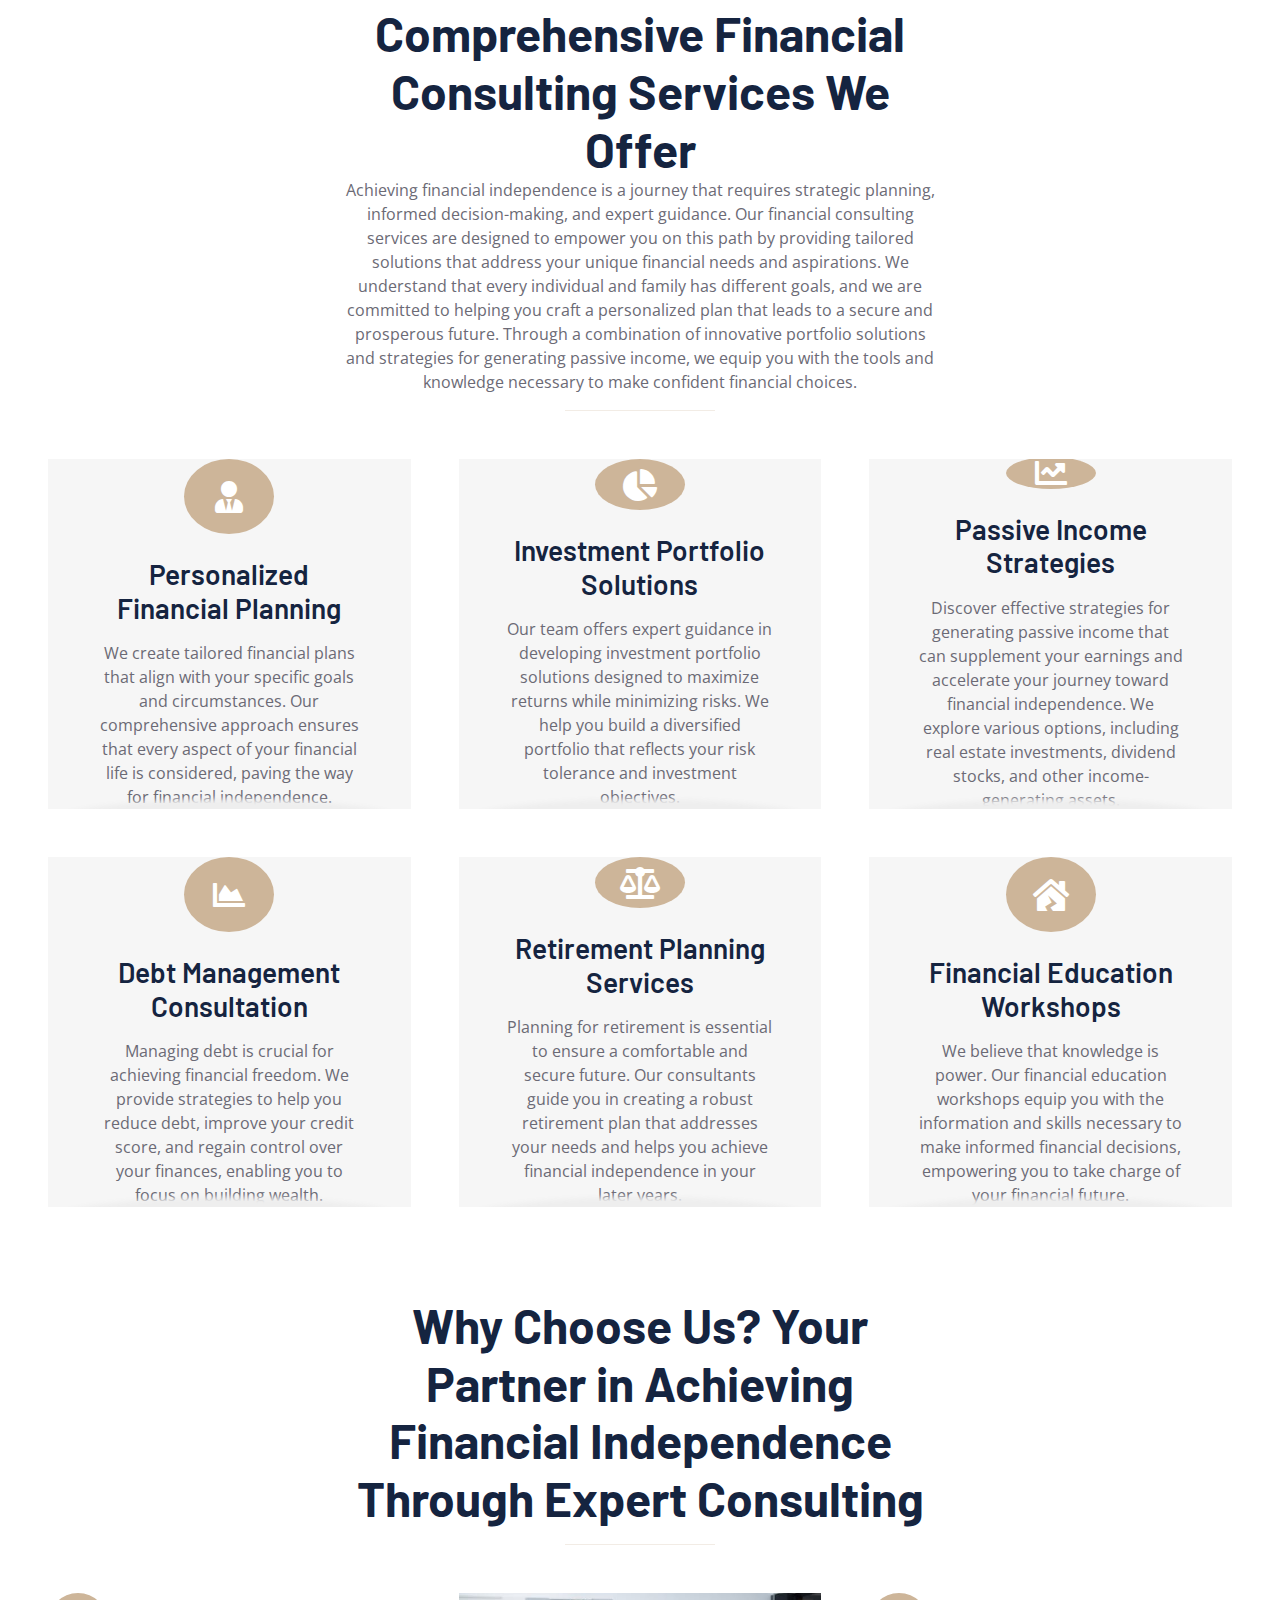
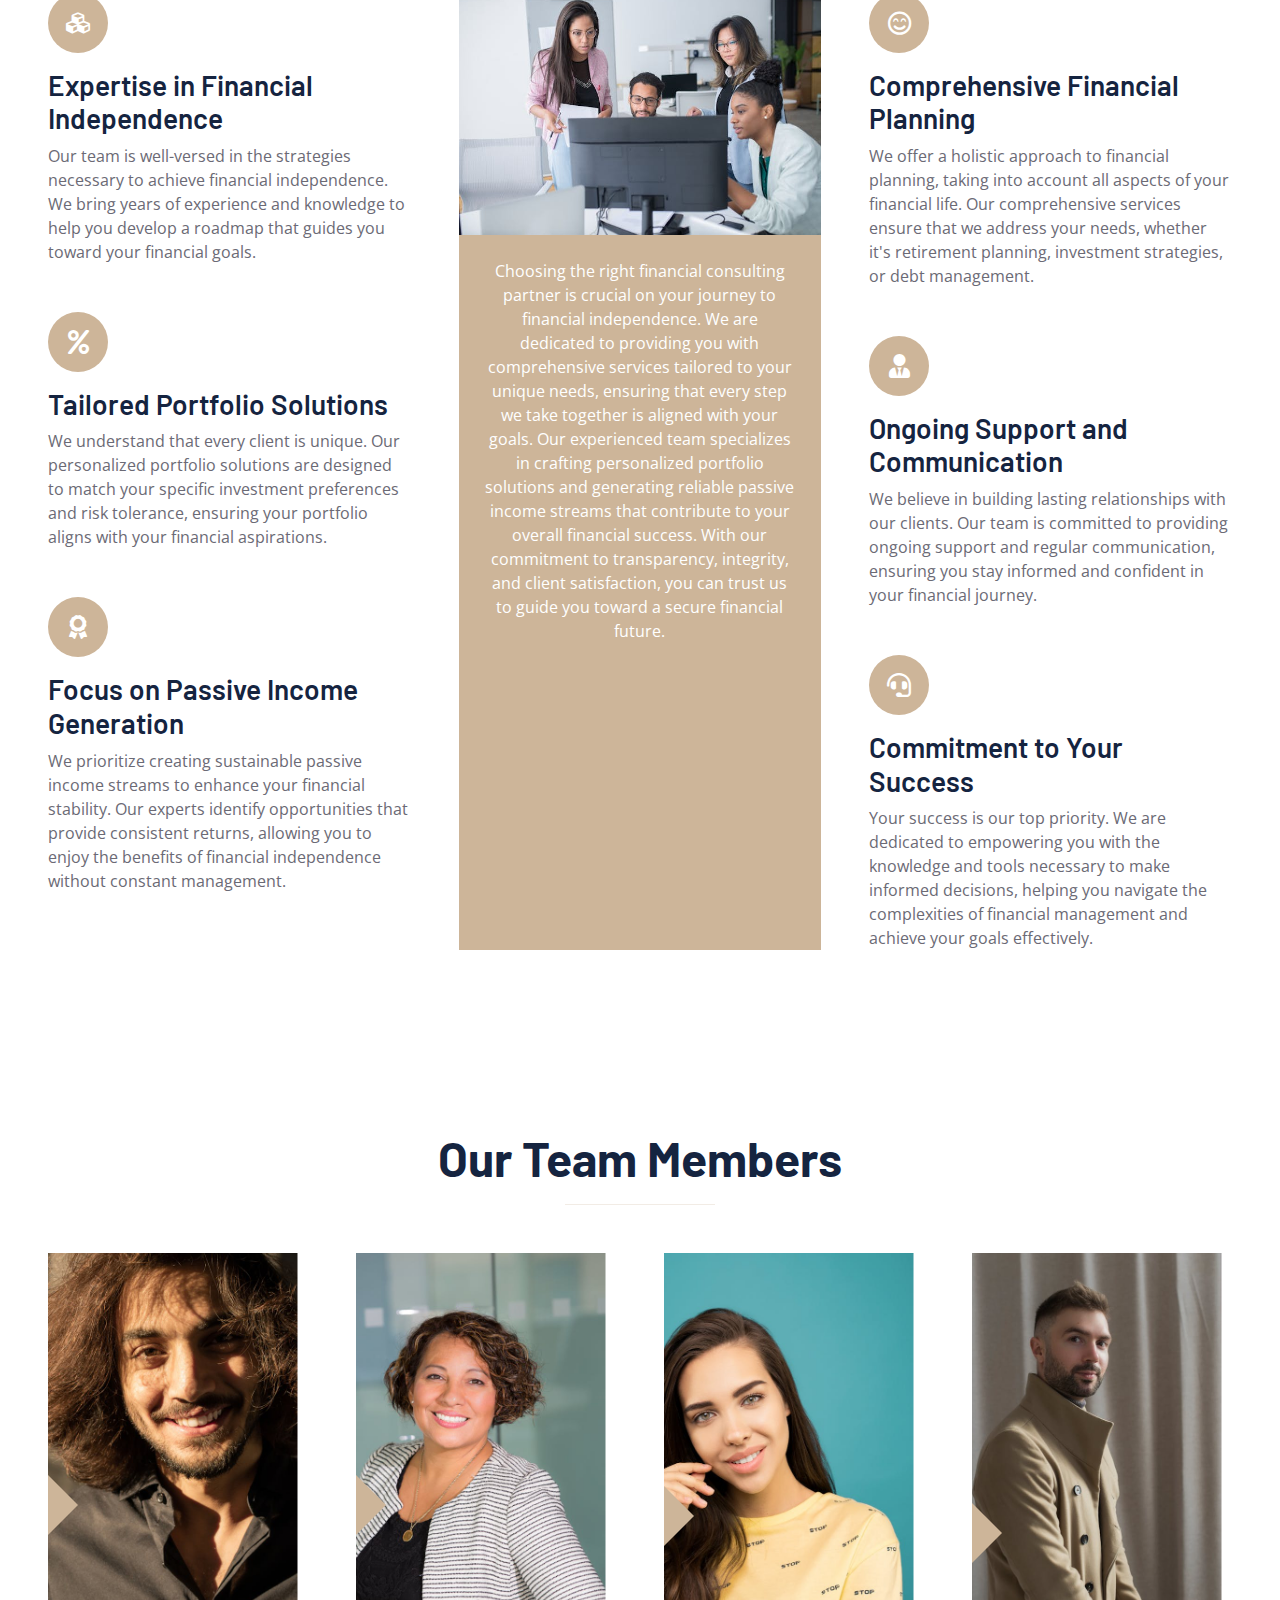
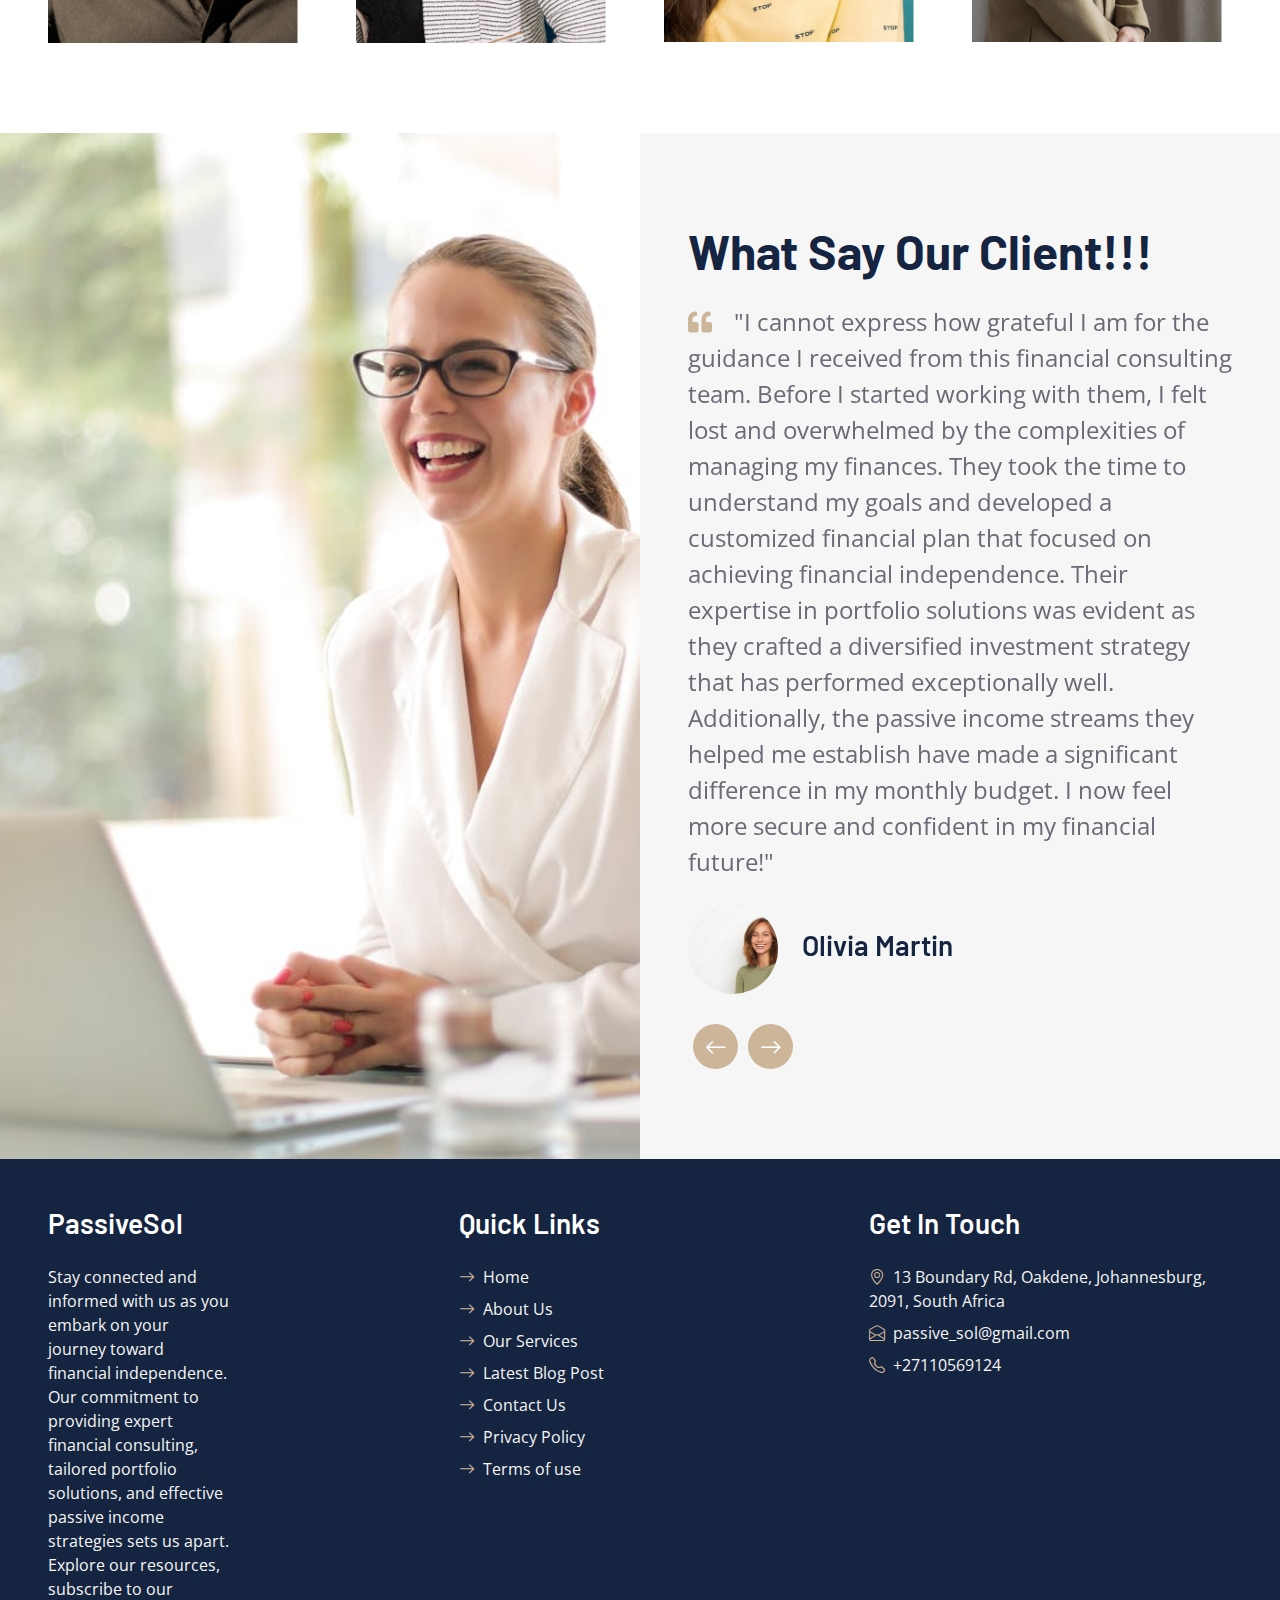
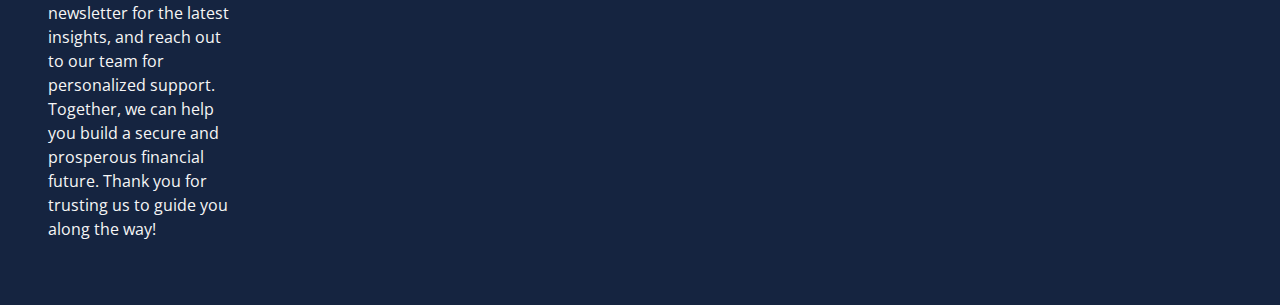
==== commit 65118cc0: "WIP" ====
--- a/index.html
+++ b/index.html
@@ -608,8 +608,9 @@
                             </p>
                             <div class="d-flex align-items-center">
                                 <img
+                                    style="object-fit: cover"
                                     class="img-fluid rounded-circle"
-                                    src="img/testimonial-1.jpg"
+                                    src="img/testimonial-2.jpg"
                                     alt=""
                                 />
                                 <div class="ps-4">
@@ -640,8 +641,9 @@
                             </p>
                             <div class="d-flex align-items-center">
                                 <img
+                                    style="object-fit: cover"
                                     class="img-fluid rounded-circle"
-                                    src="img/testimonial-2.jpg"
+                                    src="img/testimonial-1.jpg"
                                     alt=""
                                 />
                                 <div class="ps-4">
@@ -672,6 +674,7 @@
                             </p>
                             <div class="d-flex align-items-center">
                                 <img
+                                    style="object-fit: cover"
                                     class="img-fluid rounded-circle"
                                     src="img/testimonial-3.jpg"
                                     alt=""
